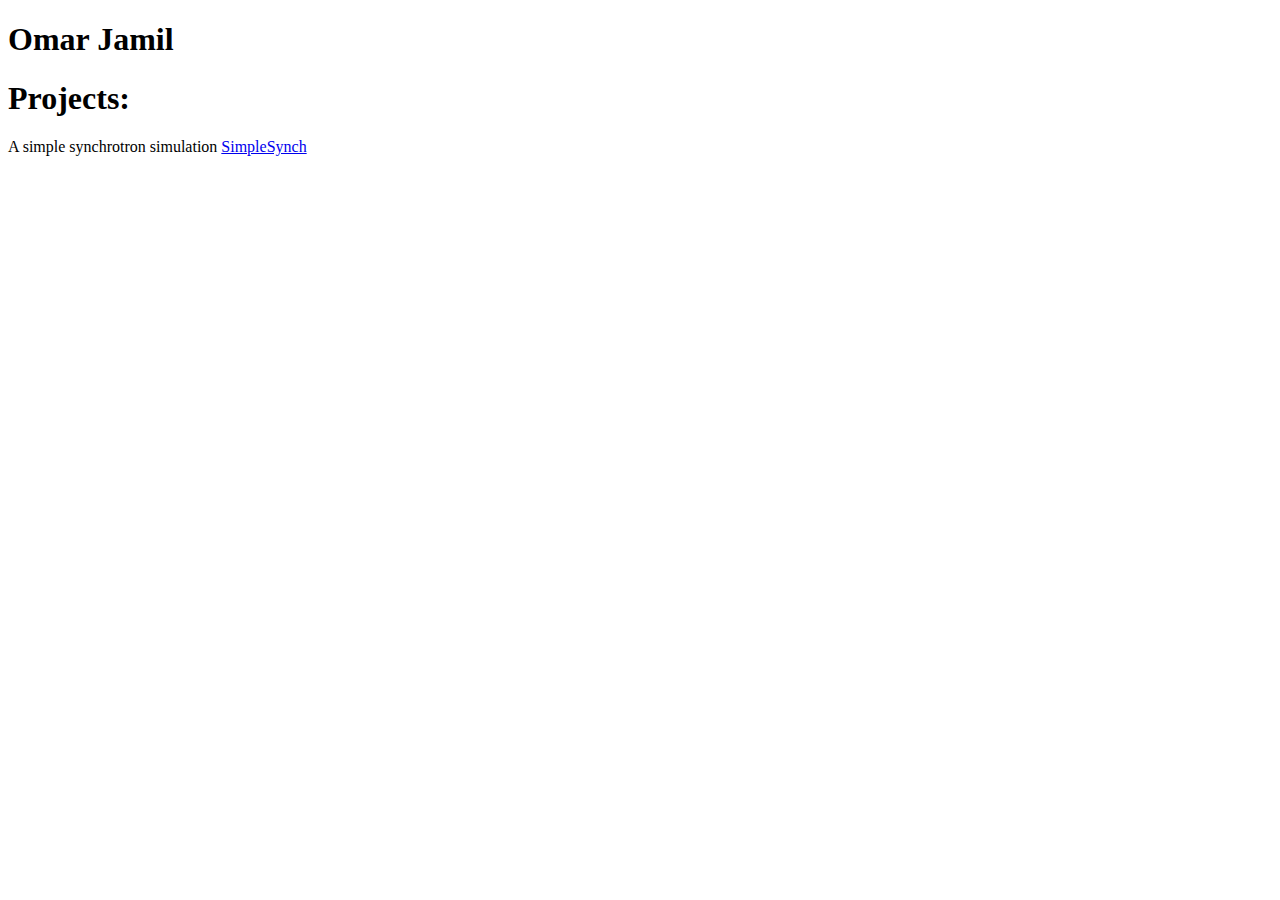
==== index.html @ 4c9fc1ea "added index.html" ====
<!DOCTYPE html>
<html>

  <head>
    <meta charset='utf-8' />
    <meta http-equiv="X-UA-Compatible" content="chrome=1" />
    <meta name="description" content="Omar Jamil's home page on Github" />

    <link rel="stylesheet" type="text/css" media="screen" href="stylesheets/stylesheet.css">

    <title>Omar  Jamil</title>
  </head>

  <body>

    <!-- HEADER -->
    <div id="header_wrap" class="outer">
      <header>
        <h1 id="project_title">Omar Jamil</h1>
      </header>
    </div>

    <!-- MAIN CONTENT -->
    <div id="main_content_wrap" class="outer">
      <section id="main_content" class="inner">
        <h1>Projects:</h1>
	<p>A simple synchrotron simulation <a href="http://github.com/omarjamil/SimpleSynch">SimpleSynch</a></p>
  </body>
</html>
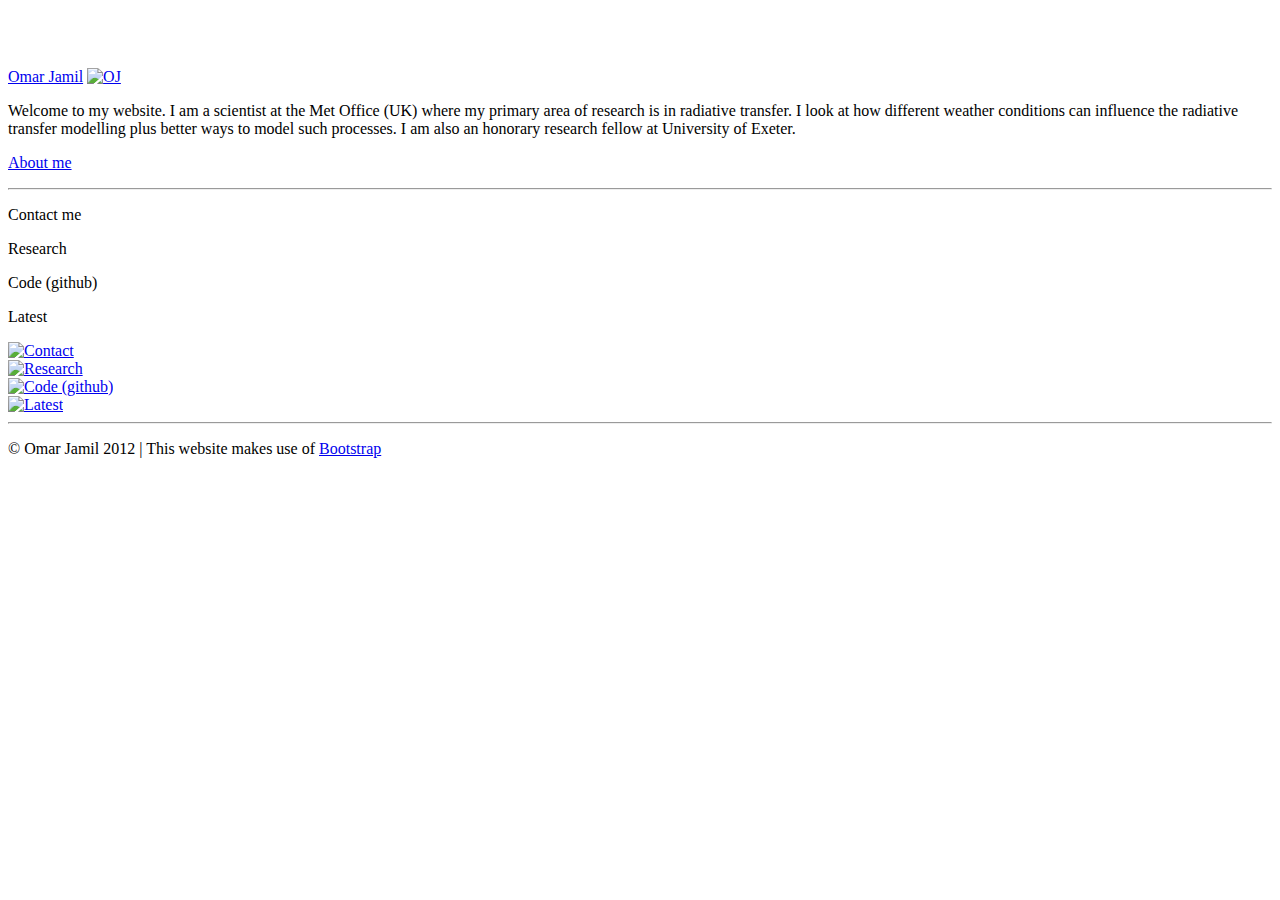
==== commit f86053e7: "Moved to proper website" ====
--- a/index.html
+++ b/index.html
@@ -1,30 +1,138 @@
+<!DOCTYPE html>
+<html lang="en">
+  <head>
+    <meta charset="utf-8">
+    <title>Omar Jamil - Home</title>
+    <meta name="Omar Jamil" content="">
+    <meta name="Omar Jamil" content="">
 
-<!DOCTYPE html>
-<html>
+    <!-- Le HTML5 shim, for IE6-8 support of HTML elements -->
+    <!--[if lt IE 9]>
+      <script src="http://html5shim.googlecode.com/svn/trunk/html5.js"></script>
+    <![endif]-->
+    <!-- Le javascript
+    ================================================== -->
+    <script src="js/jquery.js"></script>
+    <script src="js/bootstrap.js"></script>
+    <script src="js/bootstrap-dropdown.js"></script>
+    <script>
+       $(function () {
+       $('.dropdown-toggle').dropdown()
+       })
+    </script>
 
-  <head>
-    <meta charset='utf-8' />
-    <meta http-equiv="X-UA-Compatible" content="chrome=1" />
-    <meta name="description" content="Omar Jamil's home page on Github" />
-
-    <link rel="stylesheet" type="text/css" media="screen" href="stylesheets/stylesheet.css">
-
-    <title>Omar  Jamil</title>
+    <!-- Google analytics -->
+    <script type="text/javascript">
+      var _gaq = _gaq || [];
+      _gaq.push(['_setAccount', 'UA-22798346-1']);
+      _gaq.push(['_setDomainName', 'omarjamil.com']);
+      _gaq.push(['_trackPageview']);
+      
+      (function() {
+      var ga = document.createElement('script'); ga.type = 'text/javascript'; ga.async 
+      = true;
+      ga.src = ('https:' == document.location.protocol ? 'https://ssl' : 'http://www') 
+      + '.google-analytics.com/ga.js';
+      var s = document.getElementsByTagName('script')[0]; s.parentNode.insertBefore(ga,
+      s);
+      })();
+    </script>
+   
+    
+    <!-- Le styles -->
+    <link href="css/bootstrap.css" rel="stylesheet">
+    <style type="text/css">
+      body {
+        padding-top: 60px;
+        padding-bottom: 40px;
+      }
+    </style>
+    <link href="css/bootstrap-responsive.css" rel="stylesheet">
+    
+    <!-- Le fav and touch icons -->
+    <link rel="shortcut icon" href="favicon.ico">
+    <link rel="apple-touch-icon" href="img/oj_logo_35_35.png">
+    <link rel="apple-touch-icon" sizes="72x72" href="img/oj_logo_35_35.png">
+    <link rel="apple-touch-icon" sizes="114x114" href="img/oj_logo_35_35.png">
   </head>
 
   <body>
+    <div class="navbar navbar-fixed-top">
+      <div class="navbar-inner">
+        <div class="container">
+          <a class="btn btn-navbar" data-toggle="collapse" data-target=".nav-collapse">
+            <span class="icon-bar"></span>
+            <span class="icon-bar"></span>
+            <span class="icon-bar"></span>
+          </a>
+          <a class="brand" href="index.html"> Omar Jamil</a>
+          <a class="brand-right" href="index.html"><img alt='OJ' src="img/oj_logo_35_35.png" height='23' width='23'/></a>
+	  <div class="nav-collapse">
+            <ul class="nav">
+              <script type="text/javascript" src="menu.js"></script>
+	    </ul>
+	  </div><!--/.nav-collapse -->
 
-    <!-- HEADER -->
-    <div id="header_wrap" class="outer">
-      <header>
-        <h1 id="project_title">Omar Jamil</h1>
-      </header>
+	</div>
+      </div>
     </div>
+  
+    <div class="container">
+    <div class="row">
+      <div class="span12">
+      <!-- Main hero unit for a primary marketing message or call to action -->
+	<div class="hero-unit">
+        <!-- <h2>Hello, world!</h2> -->
+        <p>Welcome to my website. I am a scientist at the Met Office (UK) where my primary area 
+	  of research is in radiative transfer. I look at how different weather conditions 
+	  can influence the radiative transfer modelling plus better ways to model such processes. 
+	  I am also an honorary research fellow at University of Exeter. 
+	</p>
+	<p> <a href="about.html"> About me </a> </p>
+	
+        </div>
+      </div>
+    </div>
+    <hr>
+    <div class="row">
+      <div class="span3">
+	<p> Contact me</p>
+      </div>
+      <div class="span3">
+	<p> Research </p>
+      </div>
+      <div class="span3">
+	<p> Code (github) </p>
+      </div>
+      <div class="span3">
+	<p> Latest  </p>
+      </div>
+    </div>
+      <div class="row">
+	<div class="span3">
+	  <a href="contact.html"><img alt='Contact' title='Contact'src="img/omarEffect.jpg" height='200' width='150'/></a>
+	</div>
+	<div class="span3">
+	  <a href="research.html"><img alt='Research' title='Research' src="img/equations.jpg" height='200' width='150'/></a>
+	</div>
+	<div class="span3">
+	  <a href="http://www.github.com/omarjamil" target="blank"><img alt='Code (github)' title='Code (github)' src="img/code.jpg" height='200' width='150'/></a>
+	</div>
+	<div class="span3">
+	  <a href="latest.html"><img alt='Latest' title='Latest' src="img/news.jpg" height='200' width='150'/></a>
+	</div>
+      </div>
+        
+    <hr>
 
-    <!-- MAIN CONTENT -->
-    <div id="main_content_wrap" class="outer">
-      <section id="main_content" class="inner">
-        <h1>Projects:</h1>
-	<p>A simple synchrotron simulation <a href="http://github.com/omarjamil/SimpleSynch">SimpleSynch</a></p>
+      <footer>
+        <p>&copy; Omar Jamil 2012 | This website makes use of <a href="http://twitter.github.com/bootstrap/" title="Bootstrap" target="blank">Bootstrap</a></p>
+
+      </footer>
+
+    </div> <!-- /container -->
+
+   
   </body>
+
 </html>
